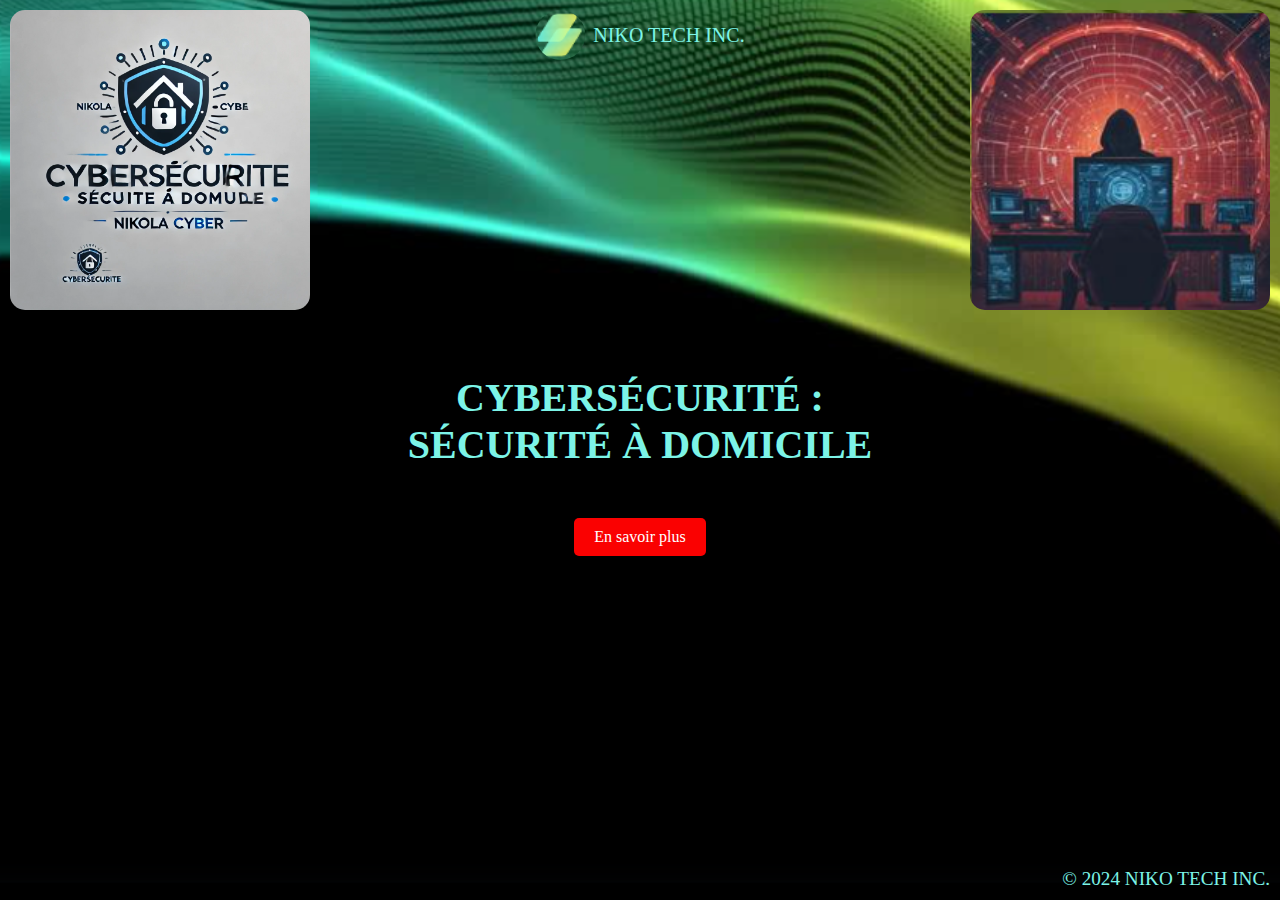
==== index.html @ 434f73af "fdqs" ====
<!DOCTYPE html>
<html lang="fr">
<head>
    <meta charset="UTF-8">
    <meta name="viewport" content="width=device-width, initial-scale=1.0">
    <title>Cybersécurité : Sécurité à domicile</title>
    <link rel="icon" href="favicon.png" type="image/x-icon"> 
    <link rel="stylesheet" href="style1.css">
</head>
<body>
    <div class="logo">
        <img src="Capture d'écran 2024-11-06 133658.png" alt="Logo">
        <span>NIKO TECH INC.</span>
    </div>
    <img src="DALL·E-2024-11-06-13.48.png" alt="Image fait avec dall-e" class="top-left-image">
    <img src="Capture d'écran 2024-11-06 133556.png" alt="Image en haut à droite" class="top-right-image">
    <div class="container">
        <h1 class="title">Cybersécurité : Sécurité à domicile</h1>
        <a href="page 2.html" class="button">En savoir plus</a>
        <div class="signature">© 2024 NIKO TECH INC.</div>
    </div>
</body>
</html>
---- style1.css ----
@font-face {
            font-family: "Jaturat";
            src: url("https://db.onlinewebfonts.com/t/cf3fb387331afda8f5d7f9c8dea3cd13.eot");
            src: url("https://db.onlinewebfonts.com/t/cf3fb387331afda8f5d7f9c8dea3cd13.eot?#iefix") format("embedded-opentype"),
                 url("https://db.onlinewebfonts.com/t/cf3fb387331afda8f5d7f9c8dea3cd13.woff2") format("woff2"),
                 url("https://db.onlinewebfonts.com/t/cf3fb387331afda8f5d7f9c8dea3cd13.woff") format("woff"),
                 url("https://db.onlinewebfonts.com/t/cf3fb387331afda8f5d7f9c8dea3cd13.ttf") format("truetype"),
                 url("https://db.onlinewebfonts.com/t/cf3fb387331afda8f5d7f9c8dea3cd13.svg#Jaturat") format("svg");
        }
        body {
            margin: 0;
            display: flex;
            justify-content: center;
            align-items: center;
            height: 100vh;
            background-image: url('ee.png'); 
            background-size: cover; 
            background-position: center; 
            color: #ffffff;
            font-family: "Jaturat";
            position: relative;
        }
        .container {
            text-align: center;
            max-width: 600px;
            padding: 20px;
            border-radius: 10px;
        }
        .logo {
            position: absolute;
            top: 10px;
            left: 50%;
            transform: translateX(-50%);
            color: #7cf4e7;
            font-size: 20px;
            display: flex;
            align-items: center;
            gap: 8px;
        }
        .logo img {
            width: 50px;
            height: 50px;
            border-radius: 50%;
            transition: transform 0.3s ease;
        }
        .logo img:hover {
            transform: scale(1.2);
        }
        .title {
            font-size: 2.5em;
            color: #7cf4e7;
            text-transform: uppercase;
            padding: 10px;
            margin: 20px;
        }
        .button {
            display: inline-block;
            padding: 10px 20px;
            background-color: #fa0101;
            color: #ffffff;
            text-decoration: none;
            margin-top: 20px;
            font-size: 1em;
            border-radius: 5px;
        }
        .top-left-image, .top-right-image {
            position: absolute;
            width: 300px;
            height: auto;
            border-radius: 15px;
        }
        .signature {
            font-size: 1.2em;
            color: #7cf4e7;
            position: absolute;
            bottom: 10px;
            right: 10px;
        }
        .top-left-image {
            top: 10px;
            left: 10px;
        }
        .top-right-image {
            top: 10px;
            right: 10px;
        }

        /* Styles pour écrans plus petits (mobile) */
        @media only screen and (max-width: 500px) {
            body {
                background-image: url(img1.jpg);
                flex-direction: column;
                align-items: flex-start;
                justify-content: flex-start;
                height: auto;
                padding: 20px;
            }
            .logo {
                top: 20px;
                left: 20px;
                transform: none;
            }
            .top-left-image, .top-right-image {
                width: 100px;
            }
            .container {
                text-align: center;
                max-width: 90%;
                margin: 0 auto;
            }
            .title {
                font-size: 1.8em;
                margin: 10px 0;
            }
            .button {
                padding: 10px;
                font-size: 0.9em;
            }
            .signature {
                font-size: 1em;
                text-align: center;
                bottom: 10px;
                right: auto;
                left: 50%;
                transform: translateX(-50%);
            }
        }
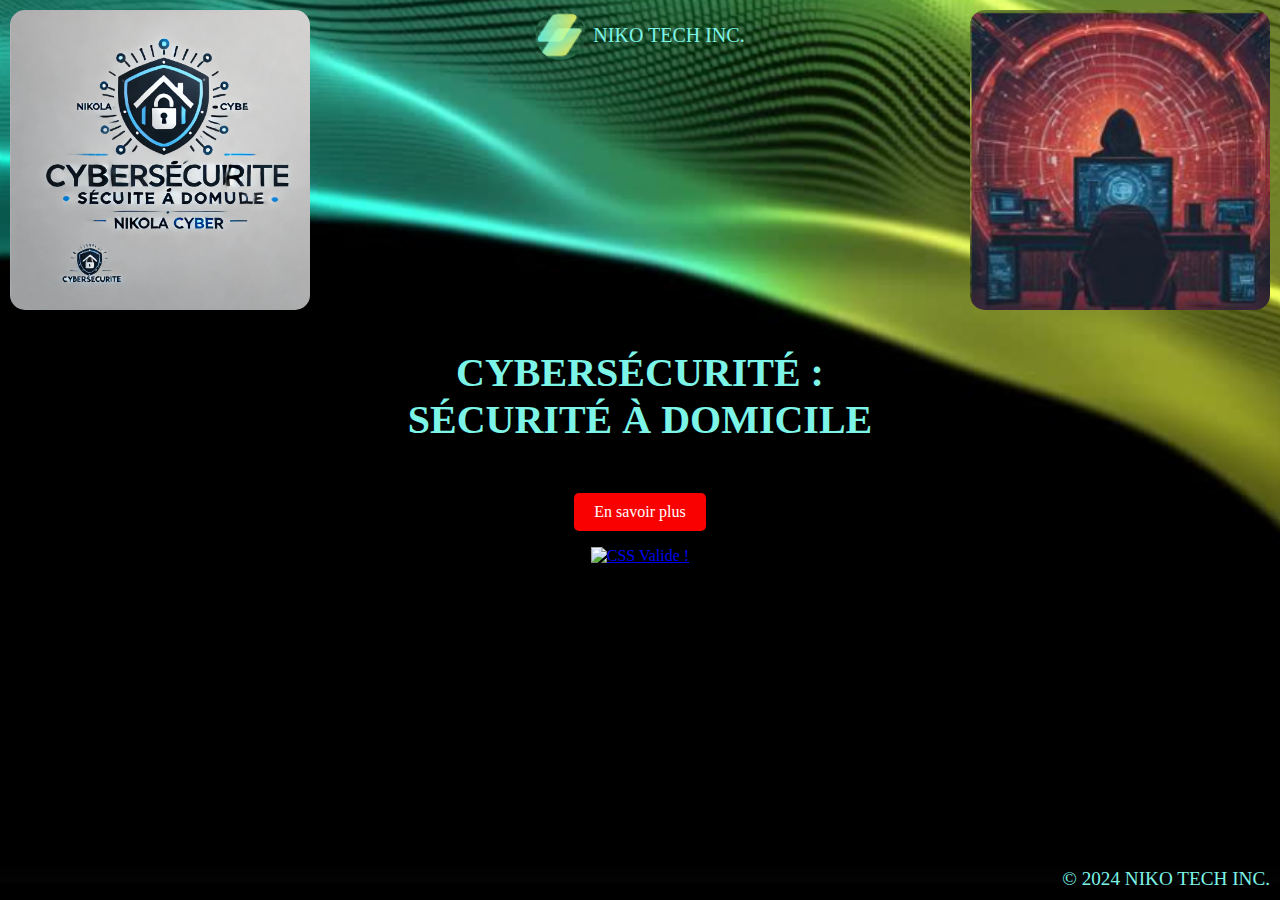
==== commit 4c61b917: "ds" ====
--- a/index.html
+++ b/index.html
@@ -1,23 +1,181 @@
-<!DOCTYPE html>
+<!DOCTYPE html> 
 <html lang="fr">
 <head>
     <meta charset="UTF-8">
+    <!-- Définit le jeu de caractères utilisé sur la page (UTF-8 permet une large compatibilité des caractères) -->
     <meta name="viewport" content="width=device-width, initial-scale=1.0">
+    <!-- Assure que la page est responsive, en ajustant la largeur à celle de l'écran de l'utilisateur -->
     <title>Cybersécurité : Sécurité à domicile</title>
+    <!-- Titre de la page qui s'affiche dans l'onglet du navigateur -->
     <link rel="icon" href="favicon.png" type="image/x-icon"> 
-    <link rel="stylesheet" href="style1.css">
+    <!-- Lien vers l'icône du site qui s'affiche dans l'onglet du navigateur -->
+    <style>
+        /* Définition d'une police personnalisée via @font-face */
+        @font-face {
+            font-family: "Jaturat";
+            src: url("https://db.onlinewebfonts.com/t/cf3fb387331afda8f5d7f9c8dea3cd13.eot");
+            src: url("https://db.onlinewebfonts.com/t/cf3fb387331afda8f5d7f9c8dea3cd13.eot?#iefix") format("embedded-opentype"),
+                 url("https://db.onlinewebfonts.com/t/cf3fb387331afda8f5d7f9c8dea3cd13.woff2") format("woff2"),
+                 url("https://db.onlinewebfonts.com/t/cf3fb387331afda8f5d7f9c8dea3cd13.woff") format("woff"),
+                 url("https://db.onlinewebfonts.com/t/cf3fb387331afda8f5d7f9c8dea3cd13.ttf") format("truetype"),
+                 url("https://db.onlinewebfonts.com/t/cf3fb387331afda8f5d7f9c8dea3cd13.svg#Jaturat") format("svg");
+        }
+        /* Style du corps de la page */
+        body {
+            margin: 0;
+            display: flex;
+            justify-content: center;
+            align-items: center;
+            height: 100vh;
+            background-image: url('ee.png'); 
+            background-size: cover; 
+            background-position: center; 
+            color: #ffffff;
+            font-family: "Jaturat";
+            position: relative;
+        }
+        /* Conteneur pour le contenu principal */
+        .container {
+            text-align: center;
+            max-width: 600px;
+            padding: 20px;
+            border-radius: 10px;
+        }
+        /* Style du logo en haut de la page */
+        .logo {
+            position: absolute;
+            top: 10px;
+            left: 50%;
+            transform: translateX(-50%);
+            color: #7cf4e7;
+            font-size: 20px;
+            display: flex;
+            align-items: center;
+            gap: 8px;
+        }
+        /* Style de l'image dans le logo */
+        .logo img {
+            width: 50px;
+            height: 50px;
+            border-radius: 50%;
+            transition: transform 0.3s ease;
+        }
+        /* Effet de survol sur l'image du logo */
+        .logo img:hover {
+            transform: scale(1.2);
+        }
+        /* Style du titre principal */
+        .title {
+            font-size: 2.5em;
+            color: #7cf4e7;
+            text-transform: uppercase;
+            padding: 10px;
+            margin: 20px;
+        }
+        /* Style des boutons */
+        .button {
+            display: inline-block;
+            padding: 10px 20px;
+            background-color: #fa0101;
+            color: #ffffff;
+            text-decoration: none;
+            margin-top: 20px;
+            font-size: 1em;
+            border-radius: 5px;
+        }
+        /* Positionnement des images dans les coins */
+        .top-left-image, .top-right-image {
+            position: absolute;
+            width: 300px;
+            height: auto;
+            border-radius: 15px;
+        }
+        /* Signature de bas de page */
+        .signature {
+            font-size: 1.2em;
+            color: #7cf4e7;
+            position: absolute;
+            bottom: 10px;
+            right: 10px;
+        }
+        /* Position de l'image en haut à gauche */
+        .top-left-image {
+            top: 10px;
+            left: 10px;
+        }
+        /* Position de l'image en haut à droite */
+        .top-right-image {
+            top: 10px;
+            right: 10px;
+        }
+
+        /* Styles pour écrans plus petits (mobile) */
+        @media only screen and (max-width: 500px) {
+            body {
+                flex-direction: column;
+                align-items: flex-start;
+                justify-content: flex-start;
+                height: auto;
+                padding: 20px;
+            }
+            .logo {
+                top: 20px;
+                left: 20px;
+                transform: none;
+            }
+            .top-left-image, .top-right-image {
+                width: 100px;
+            }
+            .container {
+                text-align: center;
+                max-width: 90%;
+                margin: 0 auto;
+            }
+            .title {
+                font-size: 1.8em;
+                margin: 10px 0;
+            }
+            .button {
+                padding: 10px;
+                font-size: 0.9em;
+            }
+            .signature {
+                font-size: 1em;
+                text-align: center;
+                bottom: 10px;
+                right: auto;
+                left: 50%;
+                transform: translateX(-50%);
+            }
+        }
+    </style>
 </head>
 <body>
     <div class="logo">
-        <img src="Capture d'écran 2024-11-06 133658.png" alt="Logo">
+        <!-- Affiche le logo dans le coin supérieur -->
+        <img src="logo.png" alt="Logo">
         <span>NIKO TECH INC.</span>
+        <!-- Affiche le texte du logo -->
     </div>
-    <img src="DALL·E-2024-11-06-13.48.png" alt="Image fait avec dall-e" class="top-left-image">
-    <img src="Capture d'écran 2024-11-06 133556.png" alt="Image en haut à droite" class="top-right-image">
+    <img src="cyber.png" alt="Image fait avec dall-e" class="top-left-image">
+    <!-- Affiche une image en haut à gauche -->
+    <img src="ez.png" alt="Image en haut à droite" class="top-right-image">
+    <!-- Affiche une image en haut à droite -->
     <div class="container">
+        <!-- Conteneur principal du contenu -->
         <h1 class="title">Cybersécurité : Sécurité à domicile</h1>
-        <a href="page 2.html" class="button">En savoir plus</a>
+        <!-- Titre de la page -->
+        <a href="page_de_redirection.html" class="button">En savoir plus</a>
+        <p>
+            <a href="http://jigsaw.w3.org/css-validator/check/referer">
+                <img style="border:0;width:88px;height:31px"
+                    src="http://jigsaw.w3.org/css-validator/images/vcss-blue"
+                    alt="CSS Valide !" />
+                </a>
+            </p> 
+        <!-- Lien vers une autre page avec un bouton -->
         <div class="signature">© 2024 NIKO TECH INC.</div>
-    </div>
+        <!-- Signature de copyright -->
+    </div>           
 </body>
 </html>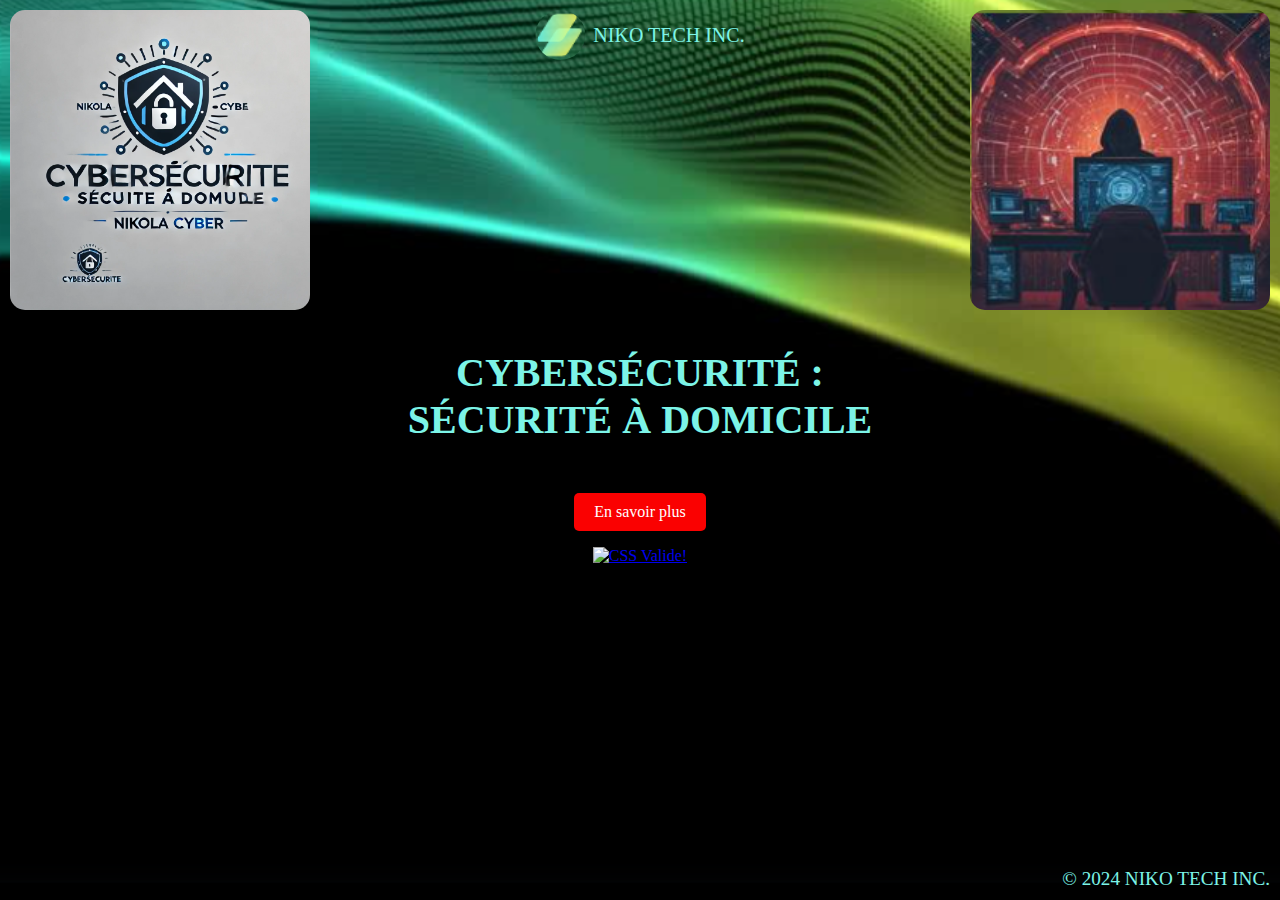
==== commit 772ff85a: "sd" ====
--- a/index.html
+++ b/index.html
@@ -170,7 +170,7 @@
             <a href="http://jigsaw.w3.org/css-validator/check/referer">
                 <img style="border:0;width:88px;height:31px"
                     src="http://jigsaw.w3.org/css-validator/images/vcss-blue"
-                    alt="CSS Valide !" />
+                    alt="CSS Valide!"/>
                 </a>
             </p> 
         <!-- Lien vers une autre page avec un bouton -->
